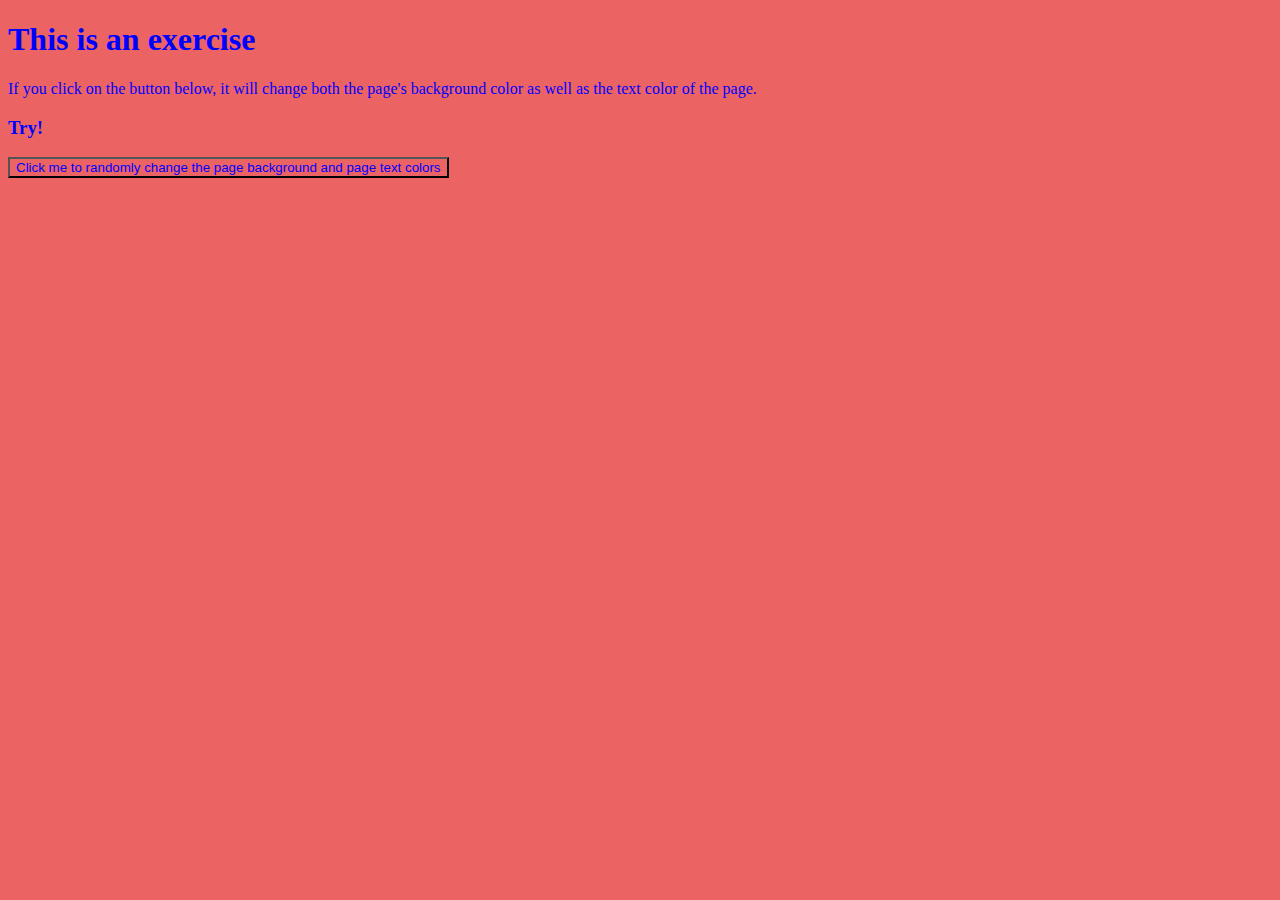
==== Class 4 (25 August)/Building Real Things (Class 4)/Excercise1/index.html @ 6590c714 "Initial commit" ====
<!-- Exercise #1: Basic
Aim: Create a button that changes the background and text color randomly when clicked -->

<!DOCTYPE html>
<html lang="en">
<head>
    <meta charset="UTF-8">
    <meta http-equiv="X-UA-Compatible" content="IE=edge">
    <meta name="viewport" content="width=device-width, initial-scale=1.0">
    <title>Document</title>
    <script src="main.js" defer></script>
    <link rel="stylesheet" href="index.css">
</head>
<body>
    <!--  Title  -->
    <div id="myTitleDiv">
        <h1>This is an exercise</h1>
    </div>

    <!--  Exercise Explanation   -->
    <div id="myTitleDiv">
        <p>If you click on the button below, 
            it will change both the page's background color as well as the text color of the page.</p>
        <h3>Try!</h3>
    </div>

    <!--  Button  -->
    <div id="myButtonDiv">
        <button onclick="changeBackgroundAndTextColors()">Click me to randomly 
            change the page background and page text colors</button>
    </div>

</body>
</html>
---- Class 4 (25 August)/Building Real Things (Class 4)/Excercise1/index.css ----
* {
    color: rgb(0, 0, 255);
    background-color: rgb(235, 99, 99);
}
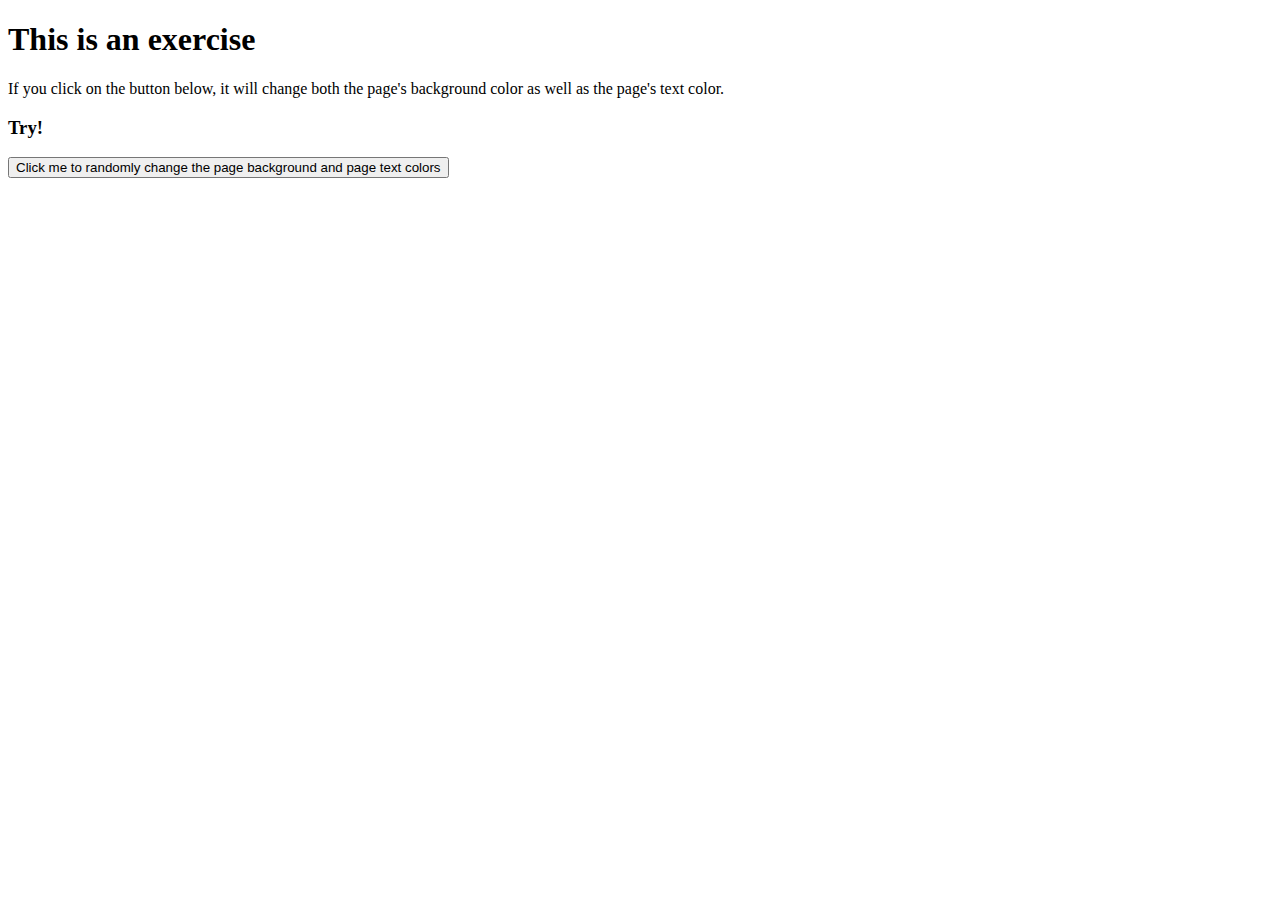
==== commit 6d28e576: "ADD: corrected Exercise 1 of Class 4" ====
--- a/Class 4 (25 August)/Building Real Things (Class 4)/Excercise1/index.html
+++ b/Class 4 (25 August)/Building Real Things (Class 4)/Excercise1/index.html
@@ -3,32 +3,36 @@
 
 <!DOCTYPE html>
 <html lang="en">
-<head>
-    <meta charset="UTF-8">
-    <meta http-equiv="X-UA-Compatible" content="IE=edge">
-    <meta name="viewport" content="width=device-width, initial-scale=1.0">
+  <head>
+    <meta charset="UTF-8" />
+    <meta http-equiv="X-UA-Compatible" content="IE=edge" />
+    <meta name="viewport" content="width=device-width, initial-scale=1.0" />
     <title>Document</title>
     <script src="main.js" defer></script>
-    <link rel="stylesheet" href="index.css">
-</head>
-<body>
-    <!--  Title  -->
-    <div id="myTitleDiv">
+    <link rel="stylesheet" href="index.css" />
+  </head>
+  <body>
+    <div id="containingAll">
+      <!--  Title  -->
+      <div id="myTitleDiv">
         <h1>This is an exercise</h1>
+      </div>
+
+      <!--  Exercise Explanation   -->
+      <div id="myTitleDiv">
+        <p>
+          If you click on the button below, it will change both the page's
+          background color as well as the page's text color.
+        </p>
+        <h3>Try!</h3>
+      </div>
+
+      <!--  Button  -->
+       <div id="myButtonDiv"> 
+        <button onclick="changeBackgroundAndTextColors()">
+          Click me to randomly change the page background and page text colors
+        </button>
+      </div>
     </div>
-
-    <!--  Exercise Explanation   -->
-    <div id="myTitleDiv">
-        <p>If you click on the button below, 
-            it will change both the page's background color as well as the text color of the page.</p>
-        <h3>Try!</h3>
-    </div>
-
-    <!--  Button  -->
-    <div id="myButtonDiv">
-        <button onclick="changeBackgroundAndTextColors()">Click me to randomly 
-            change the page background and page text colors</button>
-    </div>
-
-</body>
-</html>+  </body>
+</html>
--- a/Class 4 (25 August)/Building Real Things (Class 4)/Excercise1/index.css
+++ b/Class 4 (25 August)/Building Real Things (Class 4)/Excercise1/index.css
@@ -1,4 +1,4 @@
-* {
+/* * {
     color: rgb(0, 0, 255);
     background-color: rgb(235, 99, 99);
-}+} */
